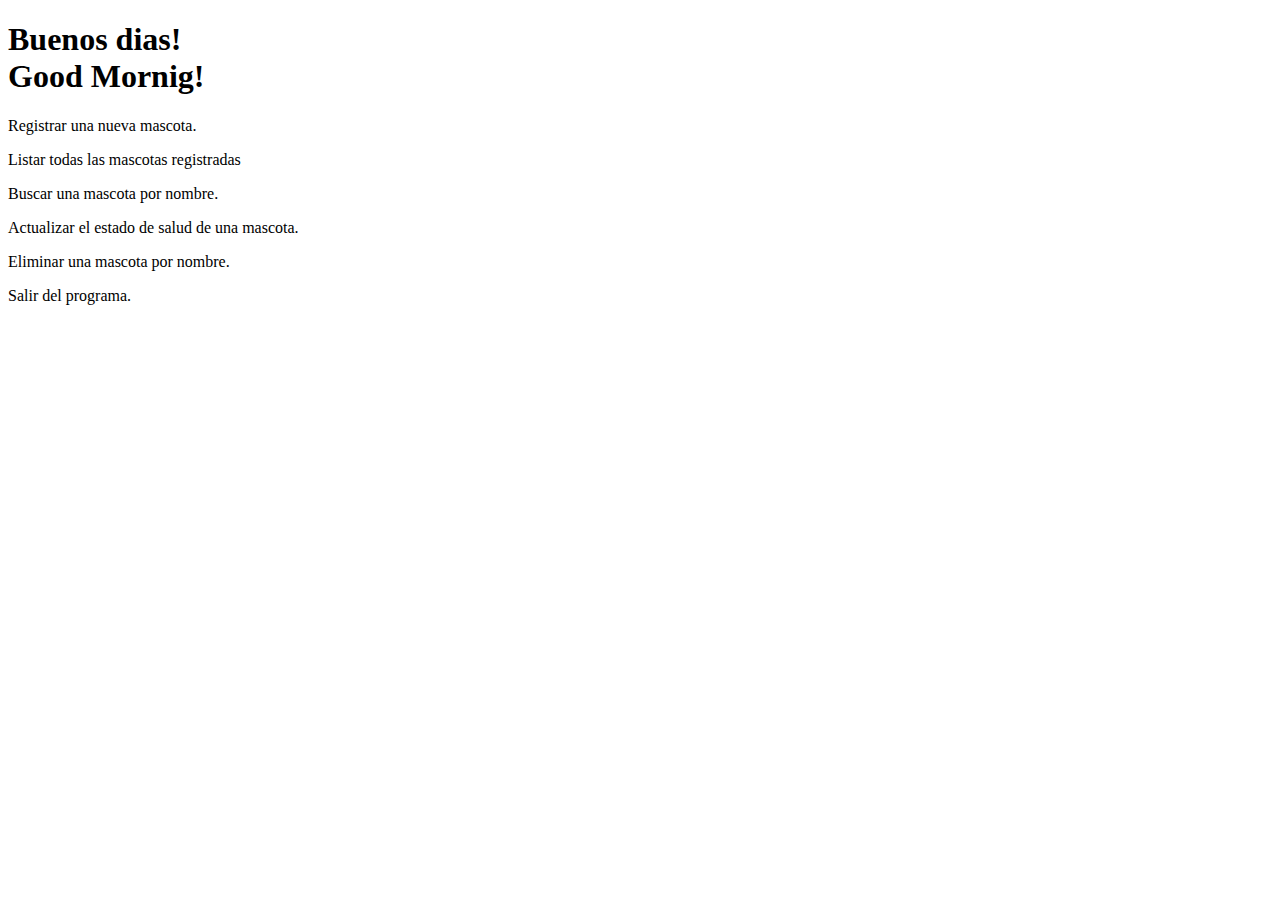
==== tallerVeterinariaJs/index.html @ d438ce4d "asdasd" ====
<!DOCTYPE html>
<html lang="en">
<head>
    <meta charset="UTF-8">
    <meta name="viewport" content="width=device-width, initial-scale=1.0">
    <title>Taller veterinaria</title>
    <script type="module" defer src="main.js"></script>
</head>
<body>

    <h1>
        Buenos dias!
        <br>
        Good Mornig!
    </h1>
    

    <!-- 1. Registrar una nueva mascota.
    2. Listar todas las mascotas registradas.
    3. Buscar una mascota por nombre.
    4. Actualizar el estado de salud de una mascota.
    5. Eliminar una mascota por nombre.
    6. Salir del programa. -->

    <section>
        
        <div class="register">
            <p>Registrar una nueva mascota.</p>
        </div>

        <div class="list">
            <p>Listar todas las mascotas registradas</p>
        </div>
        
        <div class="search">
            <p>Buscar una mascota por nombre.</p>
        </div>

        <div class="estadodesalud">
            <p>Actualizar el estado de salud de una mascota.</p>
        </div>        

        <div class="deleteByName">
            <p>Eliminar una mascota por nombre.</p>
        </div>        
            
        <div class="close"><!-- cerrar con un dialog creo -->
            <p>Salir del programa. </p>
        </div>    

    </section>


</body>
</html>
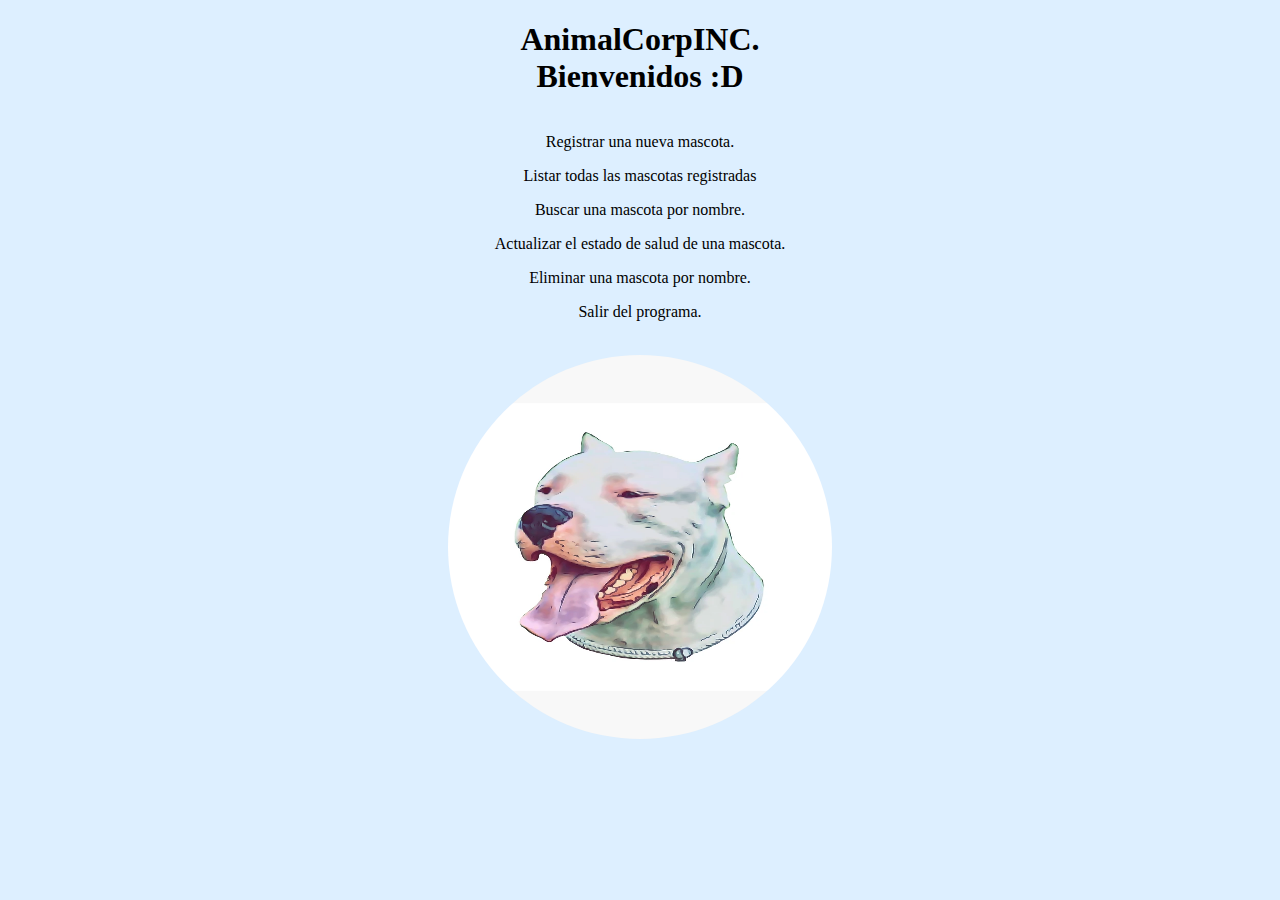
==== commit f31b3f7e: "Refactor animal registration system: update HTML structure, enhance JavaScript functionality for reg" ====
--- a/tallerVeterinariaJs/index.html
+++ b/tallerVeterinariaJs/index.html
@@ -6,12 +6,11 @@
     <title>Taller veterinaria</title>
     <script type="module" defer src="main.js"></script>
 </head>
-<body>
-
+<body style="margin: 0 auto; width: 80vw; text-align: center; display: flex; flex-direction: column; background-color: rgb(221, 239, 255);" >
     <h1>
-        Buenos dias!
+        AnimalCorpINC.
         <br>
-        Good Mornig!
+        Bienvenidos :D
     </h1>
     
 
@@ -20,7 +19,8 @@
     3. Buscar una mascota por nombre.
     4. Actualizar el estado de salud de una mascota.
     5. Eliminar una mascota por nombre.
-    6. Salir del programa. -->
+    6. Salir del programa. 
+    -->
 
     <section>
         
@@ -47,7 +47,10 @@
         <div class="close"><!-- cerrar con un dialog creo -->
             <p>Salir del programa. </p>
         </div>    
-
+        <br>
+        <div >
+            <img style="width: 30vw; height: 30vw; border-radius: 50%;" src="flat,750x,075,f-pad,750x1000,f8f8f8.webp" alt="">
+        </div>
     </section>
 
 
